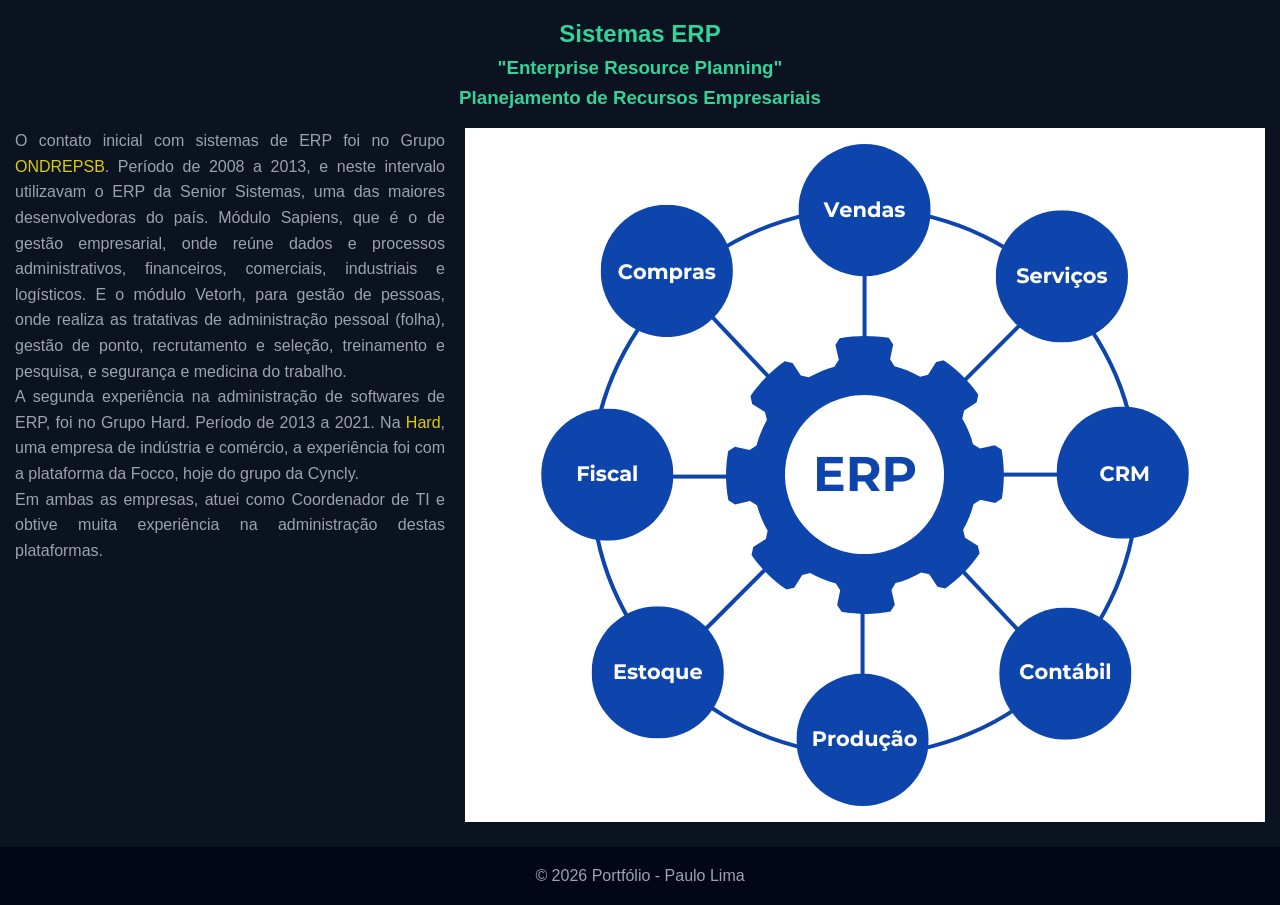
==== ERP.html @ 439d5542 "Commit01 Projeto SCTec" ====
<!DOCTYPE html>
<html lang="pt-br">
<head>
    <meta charset="UTF-8">
    <meta name="viewport" content="width=device-width, initial-scale=1.0">
    <meta http-equiv="X-UA-Compatible" content="ie=edge" />
    <link rel="stylesheet" href="detalhes.css">
    <title>Sistemas ERP</title>
</head>
<body>
    <div class="global">
        <h2>Sistemas ERP</h2>
        <h3>"Enterprise Resource Planning"</h3>
        <h3>Planejamento de Recursos Empresariais</h3>
        <div class="imagem">
            <img src="ERP01.png" alt="Esquema do ERP">
        </div>
        <div class="textual">
            <p>
                O contato inicial com sistemas de ERP foi no Grupo <a href="https://www.ondrepsb.com.br" target="_blank">ONDREPSB</a>. Período de 2008 a 2013, e neste intervalo utilizavam o ERP da Senior Sistemas, uma das maiores desenvolvedoras do país.
                Módulo Sapiens, que é o de gestão empresarial, onde reúne dados e processos administrativos, financeiros, comerciais, industriais e logísticos. 
                E o módulo Vetorh, para gestão de pessoas, onde realiza as tratativas de administração pessoal (folha), gestão de ponto, recrutamento e seleção, treinamento e pesquisa, e segurança
                e medicina do trabalho.
            </p>
            <p>
                A segunda experiência na administração de softwares de ERP, foi no Grupo Hard. Período de 2013 a 2021.
                Na <a href="https://www.hard.com.br" target="_blank">Hard</a>, uma empresa de indústria e comércio, a experiência foi com a plataforma da Focco, hoje do grupo da Cyncly.

            </p>
             <p>
                Em ambas as empresas, atuei como Coordenador de TI e obtive muita experiência na administração destas plataformas.
            </p>
        </div>
    </div>
    <footer class="footer">
        <p>
            © 2026 Portfólio - Paulo Lima
        </p>
    </footer>
</body>
</html>
---- detalhes.css ----
* {
    margin: 0;
    padding: 0;
    box-sizing: border-box;
}

/* Ref. Cores: https://coolors.co/palettes/trending */
body {
    font-family: Arial, Helvetica, sans-serif;
    /* font-family: Verdana, Geneva, Tahoma, sans-serif; */
    background: #0b1220;
    color: #e5e7eb;
}

a {
    text-decoration: none;
    color: inherit; /* pega a cor herdada */
}

li {
    list-style: none;
}

.global {
    padding: 15px;
    color: #9ca3af;
    line-height: 1.6;
    text-align: justify;
    overflow: auto; /* Importante: impede que o conteúdo "vaze" para fora da div */
}

.global h2 {
    text-align: center;
    color: #34d399;
}

.global h3 {
    text-align: center;
    color: #34d399;
}

.textual {
    flex: 1;                   /* Faz o texto ocupar todo o espaço restante à esquerda */
    min-width: 300px;          /* Impede que o texto fique muito espremido */
    margin-top: 15px;
}

.textual a {
    color: #dbcd0a;
}

.imagem {
    float: right;          /* Joga a div da imagem para a direita */
    margin-left: 20px;     /* Cria um recuo para o texto não encostar na foto */
    margin-bottom: 10px;   /* Espaço para o texto que passar por baixo */
    max-width: 800px;      /* Limita o tamanho horizontal */
    width: 80%;            /* Define uma largura relativa para ser responsivo */
    margin-top: 15px;
}

.imagem img {
    width: 100%;           /* A imagem interna segue o tamanho da div pai */
    height: auto;
    display: block;
}

/* Ajuste para telas pequenas (Celulares) */
@media (max-width: 600px) {
    .imagem {
        float: none;       /* Remove o float em telas pequenas */
        margin: 0 auto 20px auto; /* Centraliza a imagem */
        width: 100%;       /* Ocupa a largura total */
    }
}

.footer {
    text-align: center;
    padding: 20px;
    background: #020617;
    color: #9ca3af;
}
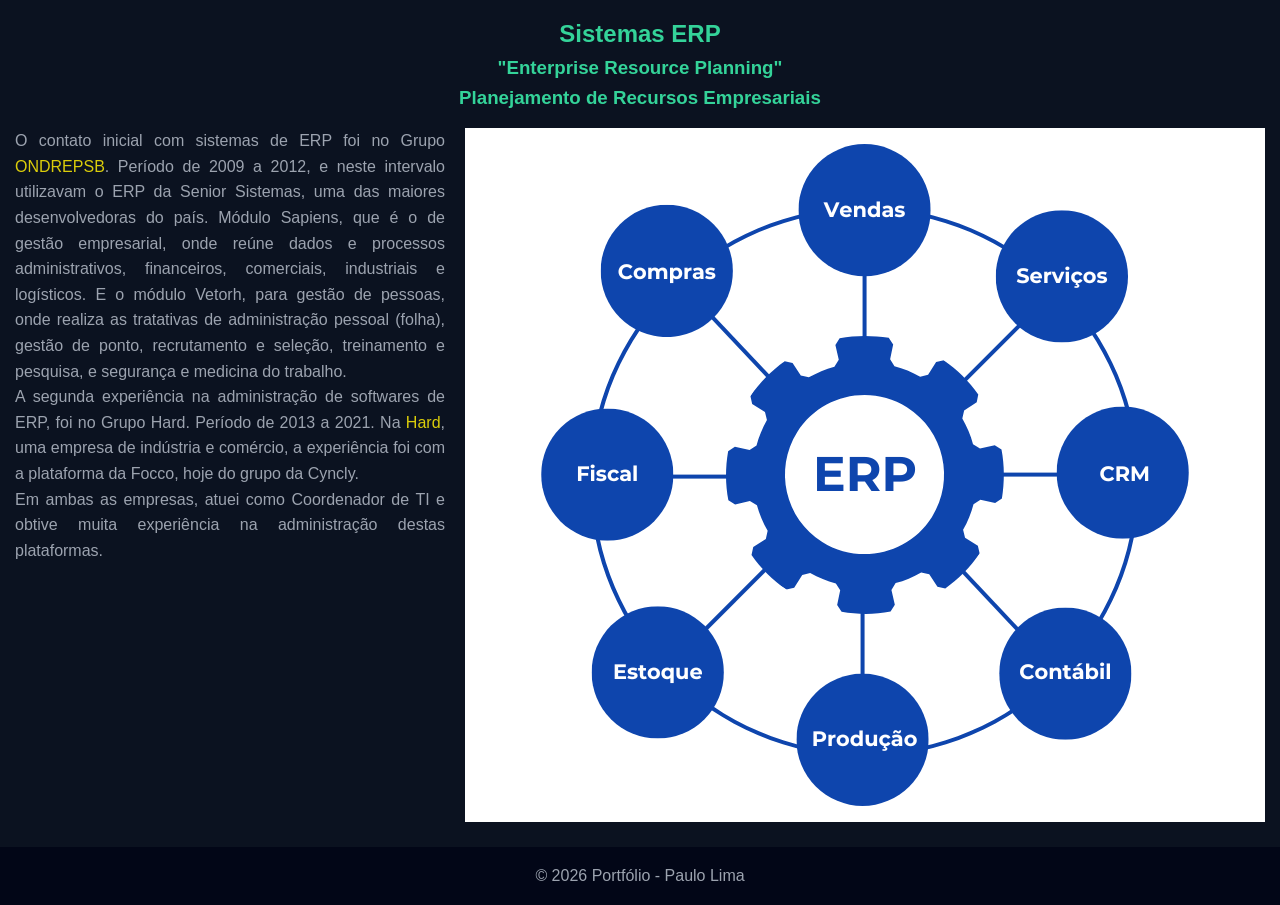
==== commit 0fa67e7b: "Update ERP.html" ====
--- a/ERP.html
+++ b/ERP.html
@@ -17,7 +17,7 @@
         </div>
         <div class="textual">
             <p>
-                O contato inicial com sistemas de ERP foi no Grupo <a href="https://www.ondrepsb.com.br" target="_blank">ONDREPSB</a>. Período de 2008 a 2013, e neste intervalo utilizavam o ERP da Senior Sistemas, uma das maiores desenvolvedoras do país.
+                O contato inicial com sistemas de ERP foi no Grupo <a href="https://www.ondrepsb.com.br" target="_blank">ONDREPSB</a>. Período de 2009 a 2012, e neste intervalo utilizavam o ERP da Senior Sistemas, uma das maiores desenvolvedoras do país.
                 Módulo Sapiens, que é o de gestão empresarial, onde reúne dados e processos administrativos, financeiros, comerciais, industriais e logísticos. 
                 E o módulo Vetorh, para gestão de pessoas, onde realiza as tratativas de administração pessoal (folha), gestão de ponto, recrutamento e seleção, treinamento e pesquisa, e segurança
                 e medicina do trabalho.
